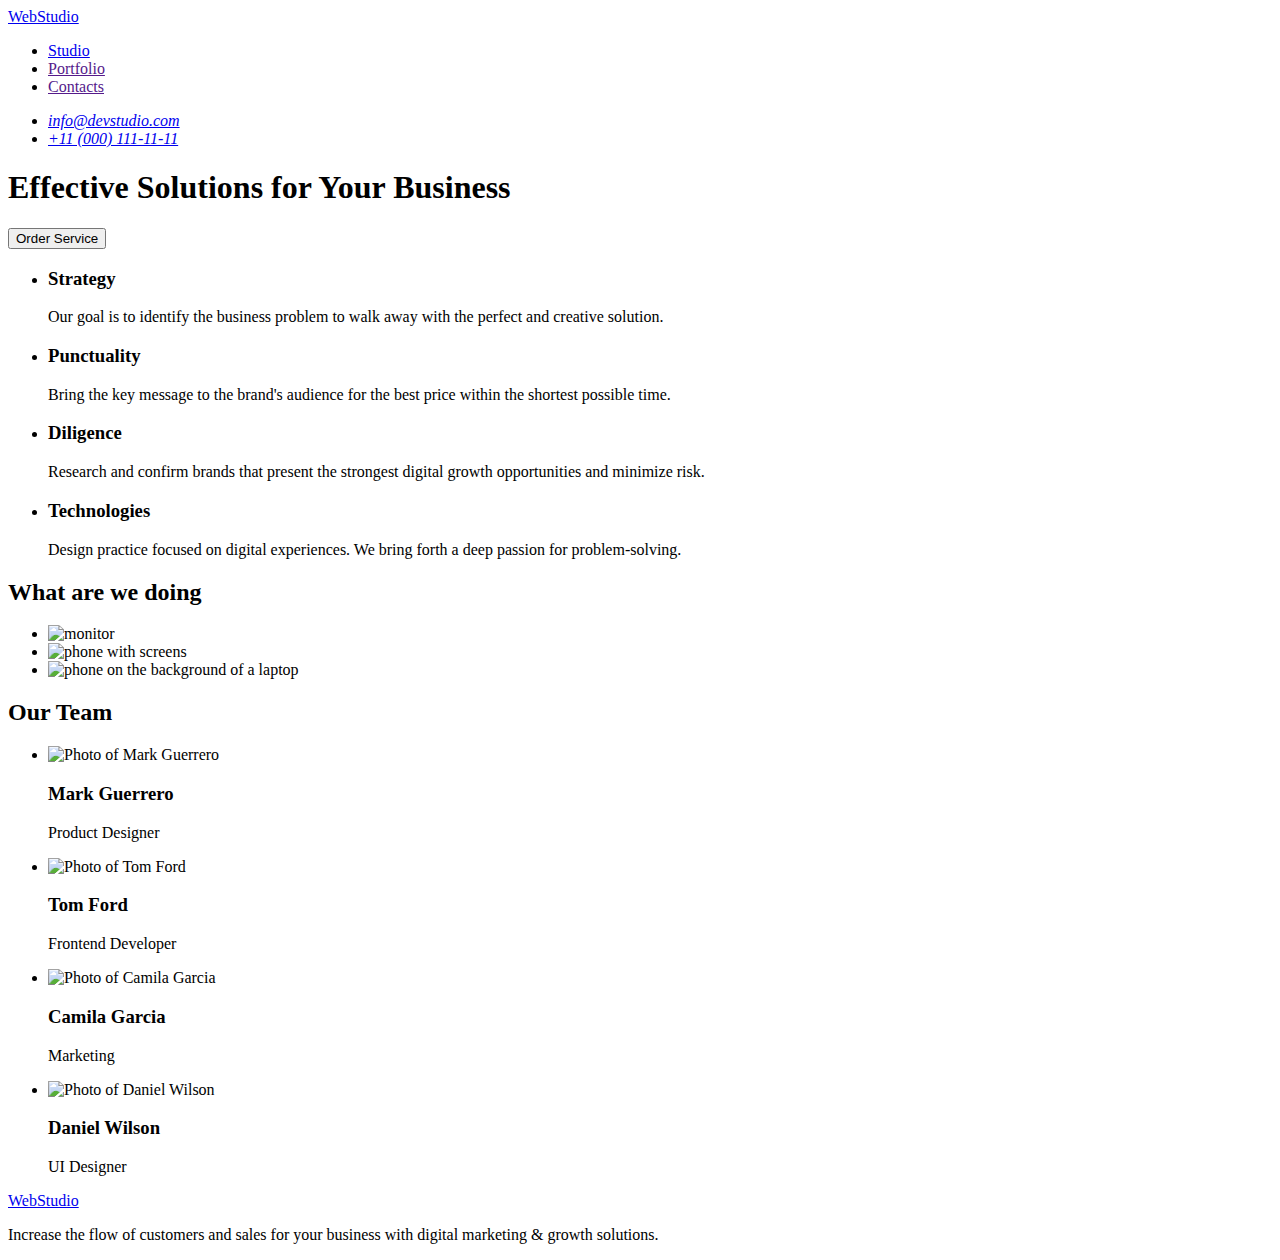
==== index.html @ d367cda8 "fixed index.html" ====
<!DOCTYPE html>
<html lang="en">
  <head>
    <meta charset="UTF-8" />
    <meta http-equiv="X-UA-Compatible" content="IE=edge" />
    <meta name="viewport" content="width=device-width, initial-scale=1.0" />
  </head>

  <body>
    <!-- Header -->
    <header>
      <nav>
        <a href="./index.html">WebStudio</a>
        <ul>
          <li><a href="./index.html">Studio</a></li>
          <li><a href="">Portfolio</a></li>
          <li><a href="">Contacts</a></li>
        </ul>
      </nav>
      <address>
        <ul>
          <li>
            <a href="mailto:info@devstudio.com">info@devstudio.com</a>
          </li>
          <li><a href="tel:+110001111111">+11 (000) 111-11-11</a></li>
        </ul>
      </address>
    </header>
    <!-- Main -->
    <main>
      <section>
        <h1>Effective Solutions for Your Business</h1>
        <button type="button">Order Service</button>
      </section>
      <section>
        <ul>
          <li><h3>Strategy</h3></li>
          <p>
            Our goal is to identify the business problem to walk away with the
            perfect and creative solution.
          </p>

          <li><h3>Punctuality</h3></li>
          <p>
            Bring the key message to the brand's audience for the best price
            within the shortest possible time.
          </p>

          <li><h3>Diligence</h3></li>
          <p>
            Research and confirm brands that present the strongest digital
            growth opportunities and minimize risk.
          </p>

          <li><h3>Technologies</h3></li>
          <p>
            Design practice focused on digital experiences. We bring forth a
            deep passion for problem-solving.
          </p>
        </ul>
      </section>
      <section>
        <h2>What are we doing</h2>
        <ul>
          <li>
            <img width="360" src="./img/monitor.jpg" alt="monitor" />
          </li>
          <li>
            <img width="360" src="./img/phone.jpg" alt="phone with screens" />
          </li>
          <li>
            <img
              width="360"
              src="./img/phone 2.jpg"
              alt="phone on the background of a laptop"
            />
          </li>
        </ul>
      </section>
      <section>
        <h2>Our Team</h2>
        <ul>
          <li>
            <img
              width="264"
              src="./img/Mark Guerrero.jpg"
              alt="Photo of Mark Guerrero"
            />
            <h3>Mark Guerrero</h3>
            <p>Product Designer</p>
          </li>

          <li>
            <img width="264" src="./img/Tom Ford.jpg" alt="Photo of Tom Ford" />
            <h3>Tom Ford</h3>
            <p>Frontend Developer</p>
          </li>
          <li>
            <img
              width="264"
              src="./img/Camila Garcia.jpg"
              alt="Photo of Camila Garcia"
            />
            <h3>Camila Garcia</h3>
            <p>Marketing</p>
          </li>
          <li>
            <img
              width="264"
              src="./img/Daniel Wilson.jpg"
              alt="Photo of Daniel Wilson"
            />
            <h3>Daniel Wilson</h3>
            <p>UI Designer</p>
          </li>
        </ul>
      </section>
    </main>
    <!-- Footer -->
    <footer>
      <a href="./index.html">WebStudio</a>
      <p>
        Increase the flow of customers and sales for your business with digital
        marketing & growth solutions.
      </p>
    </footer>
  </body>
</html>
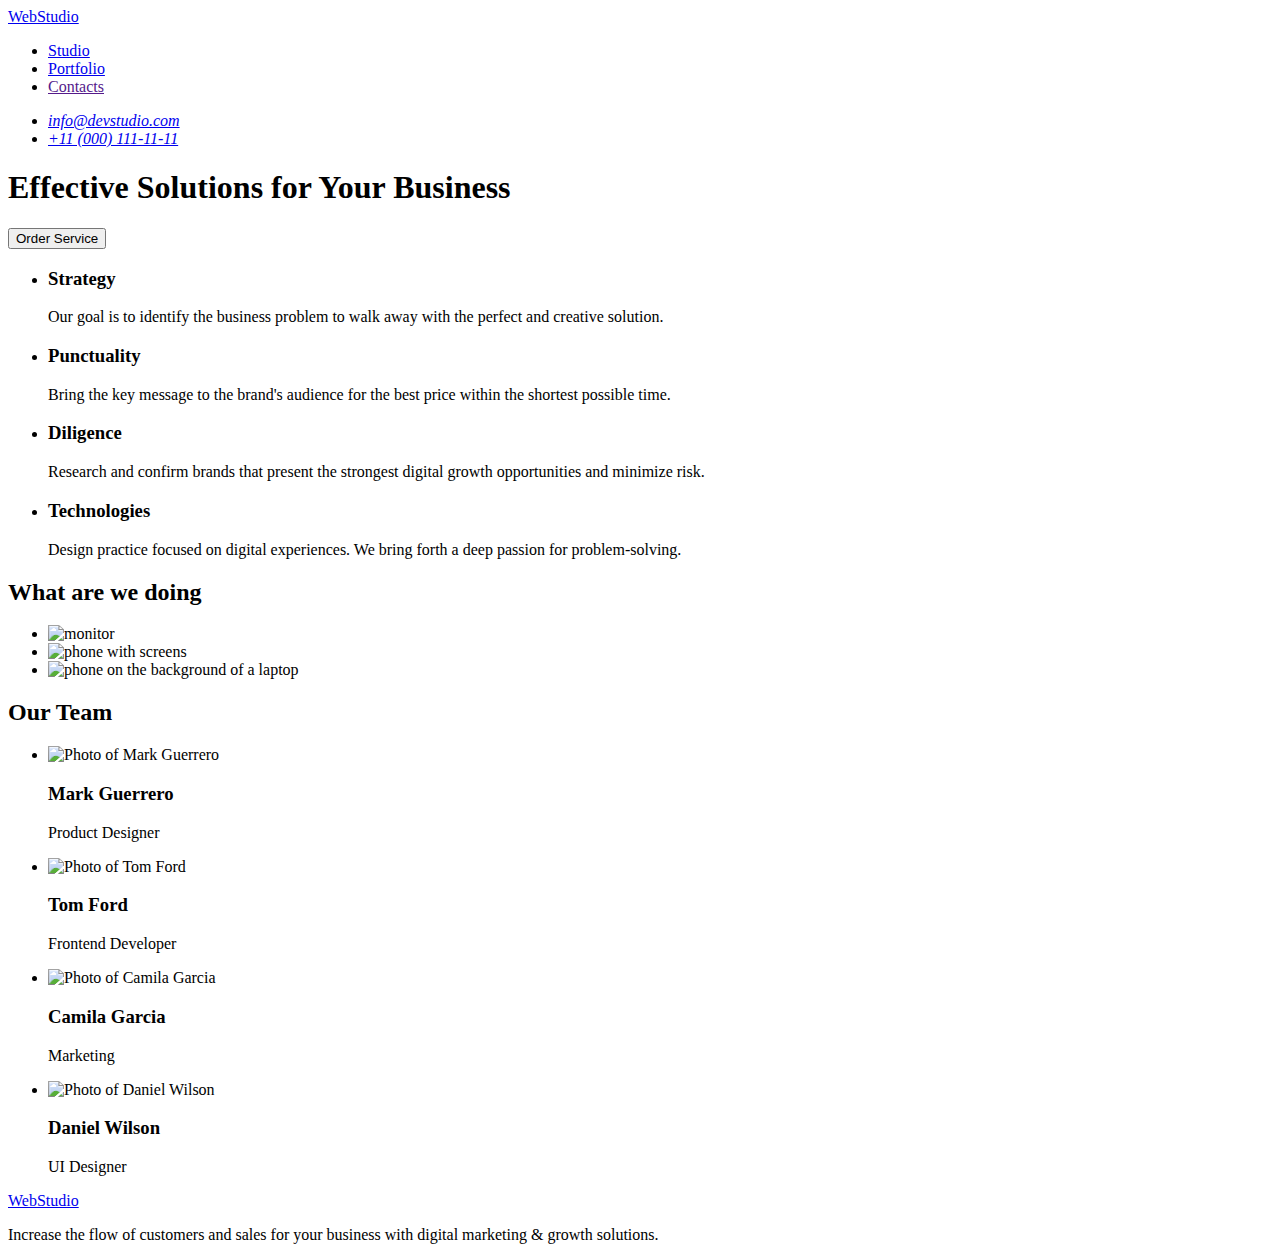
==== commit 5dddc156: "first commit" ====
--- a/index.html
+++ b/index.html
@@ -4,6 +4,7 @@
     <meta charset="UTF-8" />
     <meta http-equiv="X-UA-Compatible" content="IE=edge" />
     <meta name="viewport" content="width=device-width, initial-scale=1.0" />
+    <link rel="stylesheet" href="./css/style.css" />
   </head>
 
   <body>
@@ -13,7 +14,7 @@
         <a href="./index.html">WebStudio</a>
         <ul>
           <li><a href="./index.html">Studio</a></li>
-          <li><a href="">Portfolio</a></li>
+          <li><a href="./portfolio.html">Portfolio</a></li>
           <li><a href="">Contacts</a></li>
         </ul>
       </nav>
@@ -34,29 +35,37 @@
       </section>
       <section>
         <ul>
-          <li><h3>Strategy</h3></li>
-          <p>
-            Our goal is to identify the business problem to walk away with the
-            perfect and creative solution.
-          </p>
+          <li>
+            <h3>Strategy</h3>
+            <p>
+              Our goal is to identify the business problem to walk away with the
+              perfect and creative solution.
+            </p>
+          </li>
 
-          <li><h3>Punctuality</h3></li>
-          <p>
-            Bring the key message to the brand's audience for the best price
-            within the shortest possible time.
-          </p>
+          <li>
+            <h3>Punctuality</h3>
+            <p>
+              Bring the key message to the brand's audience for the best price
+              within the shortest possible time.
+            </p>
+          </li>
 
-          <li><h3>Diligence</h3></li>
-          <p>
-            Research and confirm brands that present the strongest digital
-            growth opportunities and minimize risk.
-          </p>
+          <li>
+            <h3>Diligence</h3>
+            <p>
+              Research and confirm brands that present the strongest digital
+              growth opportunities and minimize risk.
+            </p>
+          </li>
 
-          <li><h3>Technologies</h3></li>
-          <p>
-            Design practice focused on digital experiences. We bring forth a
-            deep passion for problem-solving.
-          </p>
+          <li>
+            <h3>Technologies</h3>
+            <p>
+              Design practice focused on digital experiences. We bring forth a
+              deep passion for problem-solving.
+            </p>
+          </li>
         </ul>
       </section>
       <section>
@@ -71,7 +80,7 @@
           <li>
             <img
               width="360"
-              src="./img/phone 2.jpg"
+              src="./img/phone2.jpg"
               alt="phone on the background of a laptop"
             />
           </li>
@@ -83,7 +92,7 @@
           <li>
             <img
               width="264"
-              src="./img/Mark Guerrero.jpg"
+              src="./img/MarkGuerrero.jpg"
               alt="Photo of Mark Guerrero"
             />
             <h3>Mark Guerrero</h3>
@@ -91,14 +100,14 @@
           </li>
 
           <li>
-            <img width="264" src="./img/Tom Ford.jpg" alt="Photo of Tom Ford" />
+            <img width="264" src="./img/TomFord.jpg" alt="Photo of Tom Ford" />
             <h3>Tom Ford</h3>
             <p>Frontend Developer</p>
           </li>
           <li>
             <img
               width="264"
-              src="./img/Camila Garcia.jpg"
+              src="./img/CamilaGarcia.jpg"
               alt="Photo of Camila Garcia"
             />
             <h3>Camila Garcia</h3>
@@ -107,7 +116,7 @@
           <li>
             <img
               width="264"
-              src="./img/Daniel Wilson.jpg"
+              src="./img/DanielWilson.jpg"
               alt="Photo of Daniel Wilson"
             />
             <h3>Daniel Wilson</h3>
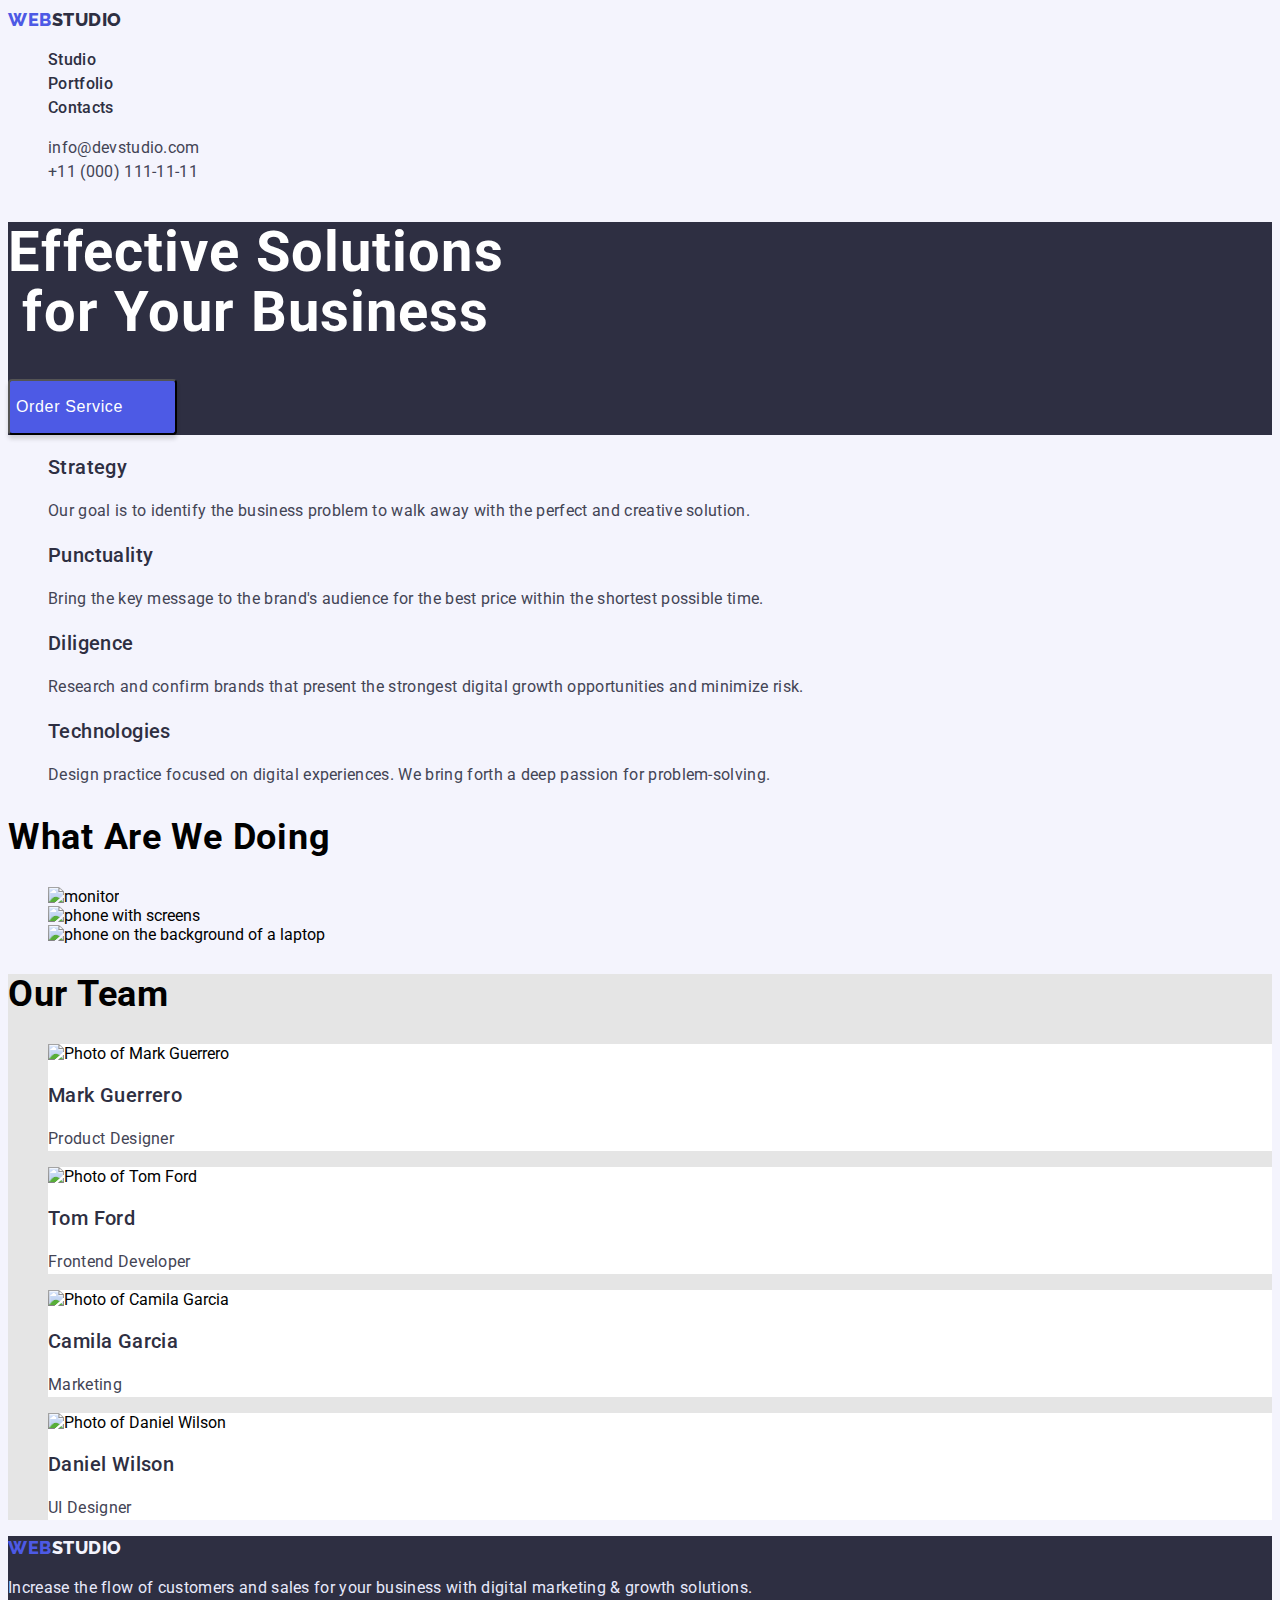
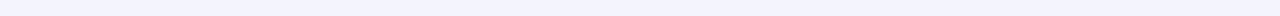
==== commit cfd7a168: "hm 2" ====
--- a/index.html
+++ b/index.html
@@ -5,37 +5,57 @@
     <meta http-equiv="X-UA-Compatible" content="IE=edge" />
     <meta name="viewport" content="width=device-width, initial-scale=1.0" />
     <link rel="stylesheet" href="./css/style.css" />
+    <link rel="preconnect" href="https://fonts.googleapis.com" />
+    <link rel="preconnect" href="https://fonts.gstatic.com" crossorigin />
+    <link
+      href="https://fonts.googleapis.com/css2?family=Raleway:ital,wght@0,100;0,200;0,300;0,400;0,500;0,600;0,700;0,800;0,900;1,100;1,200;1,300;1,400;1,500;1,600;1,700;1,800;1,900&display=swap"
+      rel="stylesheet"
+    />
+    <link
+      href="https://fonts.googleapis.com/css2?family=Roboto:ital,wght@0,100;0,300;0,400;0,500;0,700;0,900;1,100;1,300;1,400;1,500;1,700;1,900&display=swap"
+      rel="stylesheet"
+    />
   </head>
 
   <body>
     <!-- Header -->
     <header>
       <nav>
-        <a href="./index.html">WebStudio</a>
+        <a class="logo" href="./index.html"
+          >Web<span class="studio-header">Studio</span></a
+        >
         <ul>
-          <li><a href="./index.html">Studio</a></li>
-          <li><a href="./portfolio.html">Portfolio</a></li>
-          <li><a href="">Contacts</a></li>
+          <li><a class="navigation-list" href="./index.html">Studio</a></li>
+          <li>
+            <a class="navigation-list" href="./portfolio.html">Portfolio</a>
+          </li>
+          <li><a class="navigation-list" href="">Contacts</a></li>
         </ul>
       </nav>
       <address>
         <ul>
           <li>
-            <a href="mailto:info@devstudio.com">info@devstudio.com</a>
+            <a class="address-list" href="mailto:info@devstudio.com"
+              >info@devstudio.com</a
+            >
           </li>
-          <li><a href="tel:+110001111111">+11 (000) 111-11-11</a></li>
+          <li>
+            <a class="address-list" href="tel:+110001111111"
+              >+11 (000) 111-11-11</a
+            >
+          </li>
         </ul>
       </address>
     </header>
     <!-- Main -->
     <main>
-      <section>
+      <section class="page-name">
         <h1>Effective Solutions for Your Business</h1>
-        <button type="button">Order Service</button>
+        <button class="button-studio" type="button">Order Service</button>
       </section>
       <section>
         <ul>
-          <li>
+          <li class="page-info">
             <h3>Strategy</h3>
             <p>
               Our goal is to identify the business problem to walk away with the
@@ -43,7 +63,7 @@
             </p>
           </li>
 
-          <li>
+          <li class="page-info">
             <h3>Punctuality</h3>
             <p>
               Bring the key message to the brand's audience for the best price
@@ -51,7 +71,7 @@
             </p>
           </li>
 
-          <li>
+          <li class="page-info">
             <h3>Diligence</h3>
             <p>
               Research and confirm brands that present the strongest digital
@@ -59,7 +79,7 @@
             </p>
           </li>
 
-          <li>
+          <li class="page-info">
             <h3>Technologies</h3>
             <p>
               Design practice focused on digital experiences. We bring forth a
@@ -69,7 +89,7 @@
         </ul>
       </section>
       <section>
-        <h2>What are we doing</h2>
+        <h2 class="title one">What are we doing</h2>
         <ul>
           <li>
             <img width="360" src="./img/monitor.jpg" alt="monitor" />
@@ -86,10 +106,10 @@
           </li>
         </ul>
       </section>
-      <section>
-        <h2>Our Team</h2>
+      <section class="title-ourtaem">
+        <h2 class="title two">Our Team</h2>
         <ul>
-          <li>
+          <li class="list-ourtaem">
             <img
               width="264"
               src="./img/MarkGuerrero.jpg"
@@ -99,12 +119,12 @@
             <p>Product Designer</p>
           </li>
 
-          <li>
+          <li class="list-ourtaem">
             <img width="264" src="./img/TomFord.jpg" alt="Photo of Tom Ford" />
             <h3>Tom Ford</h3>
             <p>Frontend Developer</p>
           </li>
-          <li>
+          <li class="list-ourtaem">
             <img
               width="264"
               src="./img/CamilaGarcia.jpg"
@@ -113,7 +133,7 @@
             <h3>Camila Garcia</h3>
             <p>Marketing</p>
           </li>
-          <li>
+          <li class="list-ourtaem">
             <img
               width="264"
               src="./img/DanielWilson.jpg"
@@ -126,8 +146,10 @@
       </section>
     </main>
     <!-- Footer -->
-    <footer>
-      <a href="./index.html">WebStudio</a>
+    <footer class="section-footer">
+      <a class="logo" href="./index.html"
+        >Web <span class="studio-footer">Studio</span></a
+      >
       <p>
         Increase the flow of customers and sales for your business with digital
         marketing & growth solutions.
--- a/css/style.css
+++ b/css/style.css
@@ -0,0 +1,201 @@
+/* general */
+body {
+    background: #F4F4FD;
+    font-family: 'Roboto';
+}
+
+a {
+    text-decoration: none;
+}
+
+li {
+    list-style: none;
+}
+
+.logo {
+    font-family: 'Raleway';
+    font-weight: 800;
+    font-size: 18px;
+    line-height: 24px;
+    display: flex;
+    align-items: center;
+    letter-spacing: 0.03em;
+    text-transform: uppercase;
+    color: #4D5AE5;
+}
+
+.studio-header {
+    color: #2E2F42;
+}
+
+.studio-footer{
+    color: #F4F4FD;
+}
+
+.navigation-list {
+    font-weight: 500;
+    font-size: 16px;
+    line-height: 24px;
+    letter-spacing: 0.02em;
+    color: #2E2F42;
+}
+
+.navigation-list:hover,
+.navigation-list:focus {
+    color: #404BBF;
+}
+
+.address-list {
+    font-style: normal;
+    font-weight: 400;
+    font-size: 16px;
+    line-height: 24px;
+    letter-spacing: 0.02em;
+    color: #434455;
+}
+
+.address-list:hover,
+.address-list:focus {
+    color: #404BBF;
+}
+
+.section-footer {
+    background: #2E2F42;
+}
+
+.section-footer p {
+    font-weight: 400;
+    font-size: 16px;
+    line-height: 24px;
+    letter-spacing: 0.02em;
+    color: #E7E9FC;
+}
+
+/* For index.html */
+
+.page-name {
+    background: #2E2F42;
+}
+
+.page-name h1 {
+    font-weight: 700;
+    font-size: 56px;
+    line-height: 60px;
+    text-align: center;
+    letter-spacing: 0.02em;
+    color: #FFFFFF;
+    width: 496px;
+    height: 120px;
+}
+
+.button-studio {
+    width: 169px;
+    height: 56px;
+    left: 636px;
+    top: 428px;
+    background: #4D5AE5;
+    box-shadow: 0px 4px 4px rgba(0, 0, 0, 0.15);
+    border-radius: 4px;
+
+    font-weight: 500;
+    font-size: 16px;
+    line-height: 24px;
+    display: flex;
+    align-items: center;
+    letter-spacing: 0.04em;
+    color: #FFFFFF;
+    cursor: pointer;
+}
+
+.button-studio:hover,
+.button-studio:focus {
+    background-color: #404BBF;
+}
+
+.page-info h3 {
+    width: 264px;
+    height: 24px;
+    font-weight: 500;
+    font-size: 20px;
+    line-height: 24px;
+    letter-spacing: 0.02em;
+    color: #2E2F42;
+}
+
+.page-info p {
+    font-weight: 400;
+    font-size: 16px;
+    line-height: 24px;
+    letter-spacing: 0.02em;
+    color: #434455;
+}
+
+.title {
+    font-weight: 700;
+    font-size: 36px;
+    line-height: 40px;
+    letter-spacing: 0.02em;
+    text-transform: capitalize;
+}
+
+.title-ourtaem {
+    background: #E5E5E5;
+}
+
+.list-ourtaem {
+    background: #FFFFFF;
+}
+
+.list-ourtaem h3 {
+    font-weight: 500;
+    font-size: 20px;
+    line-height: 24px;
+    letter-spacing: 0.02em;
+    color: #2E2F42;
+}
+
+.list-ourtaem p {
+    font-weight: 400;
+    font-size: 16px;
+    line-height: 24px;
+    letter-spacing: 0.02em;
+    color: #434455;
+}
+
+/* For portfolio.html */
+.button-portfolio {
+    width: 116px;
+    height: 48px;
+    background: #F4F4FD;
+    border: 1px solid #E7E9FC;
+    border-radius: 4px;
+
+    font-weight: 500;
+    font-size: 16px;
+    line-height: 24px;
+    letter-spacing: 0.04em;
+    color: #4D5AE5;
+    cursor: pointer;
+}
+
+.button-portfolio:hover,
+.button-portfolio:focus {
+    background: #404BBF;
+    color: #FFFFFF;
+}
+
+.portfolio-img h3 {
+    font-weight: 500;
+    font-size: 20px;
+    line-height: 24px;
+    letter-spacing: 0.02em;
+    color: #2E2F42;
+}
+
+.portfolio-img p {
+    font-weight: 400;
+    font-size: 16px;
+    line-height: 24px;
+    letter-spacing: 0.02em;
+    color: #434455
+}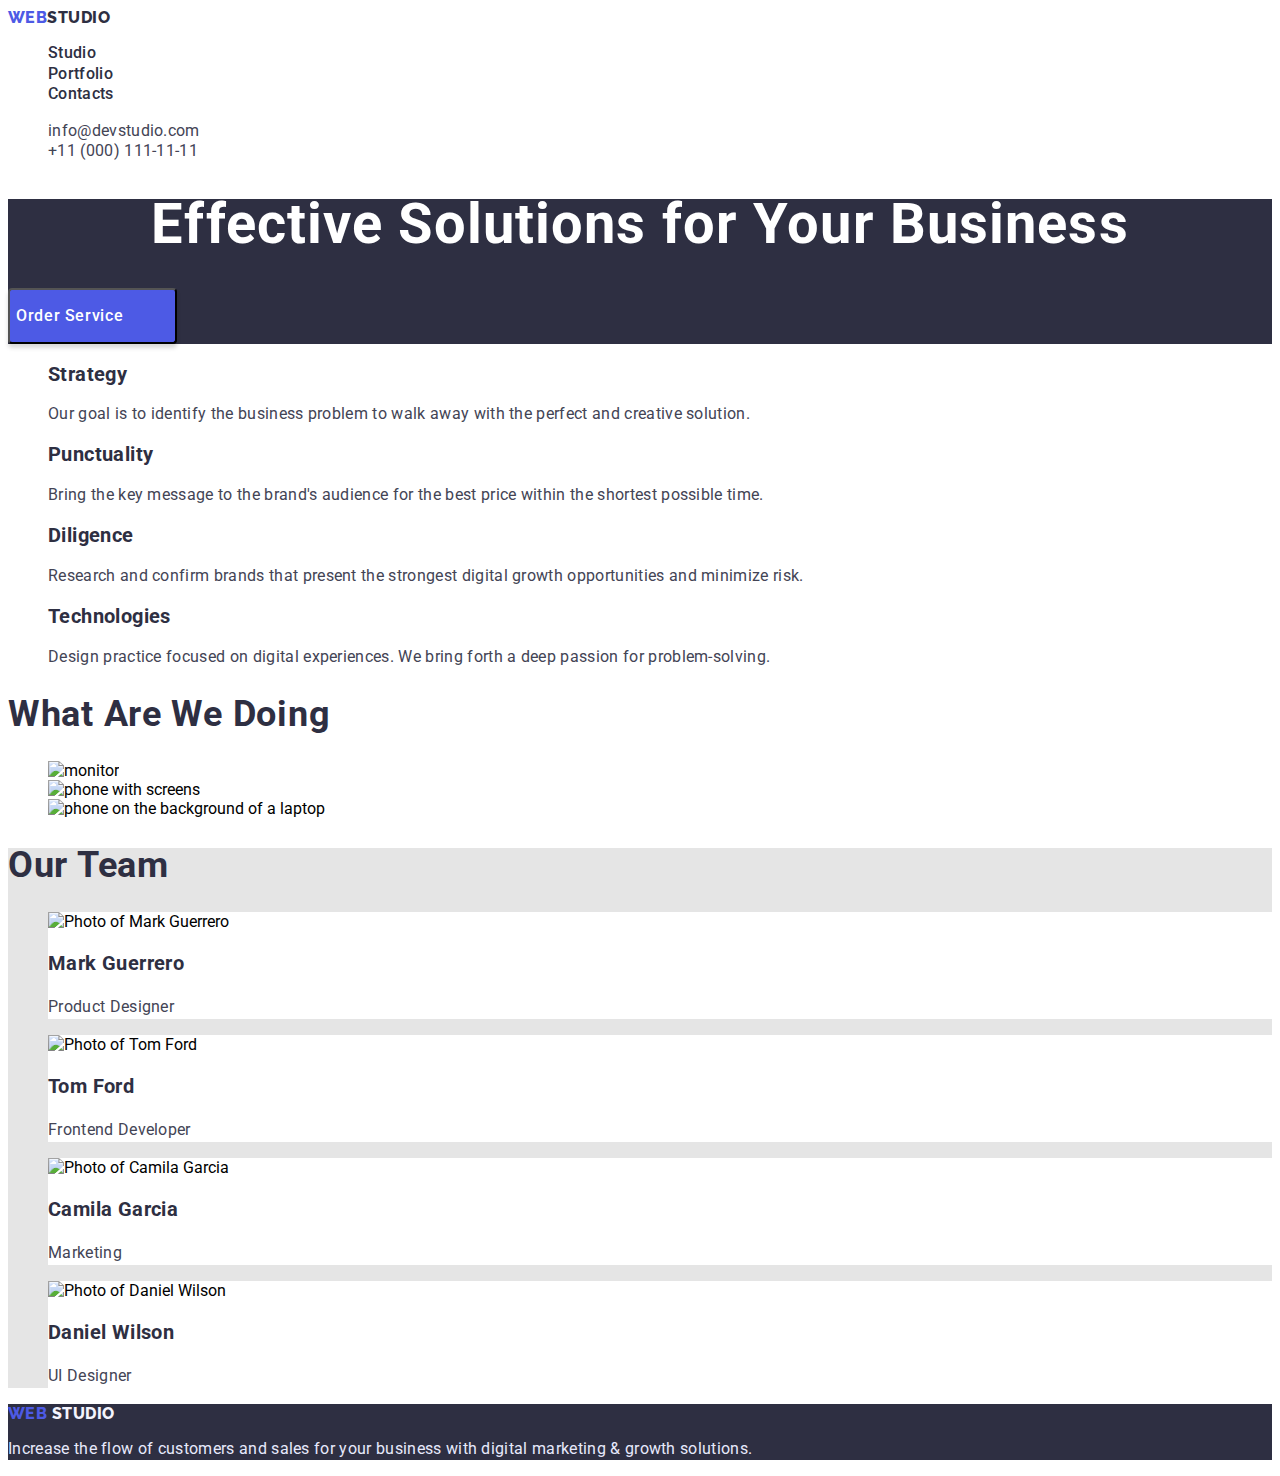
==== commit 6146c222: "fix 1/2" ====
--- a/index.html
+++ b/index.html
@@ -25,22 +25,22 @@
           >Web<span class="studio-header">Studio</span></a
         >
         <ul>
-          <li><a class="navigation-list" href="./index.html">Studio</a></li>
+          <li><a class="navigation-link" href="./index.html">Studio</a></li>
           <li>
-            <a class="navigation-list" href="./portfolio.html">Portfolio</a>
+            <a class="navigation-link" href="./portfolio.html">Portfolio</a>
           </li>
-          <li><a class="navigation-list" href="">Contacts</a></li>
+          <li><a class="navigation-link" href="">Contacts</a></li>
         </ul>
       </nav>
       <address>
         <ul>
           <li>
-            <a class="address-list" href="mailto:info@devstudio.com"
+            <a class="address-link" href="mailto:info@devstudio.com"
               >info@devstudio.com</a
             >
           </li>
           <li>
-            <a class="address-list" href="tel:+110001111111"
+            <a class="address-link" href="tel:+110001111111"
               >+11 (000) 111-11-11</a
             >
           </li>
@@ -49,47 +49,47 @@
     </header>
     <!-- Main -->
     <main>
-      <section class="page-name">
-        <h1>Effective Solutions for Your Business</h1>
+      <section class="hero">
+        <h1 class="hero-title">Effective Solutions for Your Business</h1>
         <button class="button-studio" type="button">Order Service</button>
       </section>
-      <section>
+      <section class="futures">
         <ul>
-          <li class="page-info">
-            <h3>Strategy</h3>
-            <p>
+          <li class="future-item">
+            <h3 class="future-title">Strategy</h3>
+            <p class="future-text">
               Our goal is to identify the business problem to walk away with the
               perfect and creative solution.
             </p>
           </li>
 
-          <li class="page-info">
-            <h3>Punctuality</h3>
-            <p>
+          <li class="future-item">
+            <h3 class="future-title">Punctuality</h3>
+            <p class="future-text">
               Bring the key message to the brand's audience for the best price
               within the shortest possible time.
             </p>
           </li>
 
-          <li class="page-info">
-            <h3>Diligence</h3>
-            <p>
+          <li class="future-item">
+            <h3 class="future-title">Diligence</h3>
+            <p class="future-text">
               Research and confirm brands that present the strongest digital
               growth opportunities and minimize risk.
             </p>
           </li>
 
-          <li class="page-info">
-            <h3>Technologies</h3>
-            <p>
+          <li class="future-item">
+            <h3 class="future-title">Technologies</h3>
+            <p class="future-text">
               Design practice focused on digital experiences. We bring forth a
               deep passion for problem-solving.
             </p>
           </li>
         </ul>
       </section>
-      <section>
-        <h2 class="title one">What are we doing</h2>
+      <section class="about">
+        <h2 class="section-title">What are we doing</h2>
         <ul>
           <li>
             <img width="360" src="./img/monitor.jpg" alt="monitor" />
@@ -107,7 +107,7 @@
         </ul>
       </section>
       <section class="title-ourtaem">
-        <h2 class="title two">Our Team</h2>
+        <h2 class="section-title">Our Team</h2>
         <ul>
           <li class="list-ourtaem">
             <img
--- a/css/style.css
+++ b/css/style.css
@@ -1,7 +1,14 @@
 /* general */
+:root {
+    --backround-color: #ffffff;
+    --logo-color : #4D5AE5;
+    --address-future-text-color: #434455;
+    --future-title-color: #2E2F42;
+}
 body {
-    background: #F4F4FD;
+    background-color: var(--backround-color);
     font-family: 'Roboto';
+    font-size: 16px;
 }
 
 a {
@@ -15,13 +22,10 @@
 .logo {
     font-family: 'Raleway';
     font-weight: 800;
-    font-size: 18px;
-    line-height: 24px;
-    display: flex;
-    align-items: center;
+    line-height: 1.14;
     letter-spacing: 0.03em;
     text-transform: uppercase;
-    color: #4D5AE5;
+    color: var(--logo-color);
 }
 
 .studio-header {
@@ -32,30 +36,27 @@
     color: #F4F4FD;
 }
 
-.navigation-list {
+.navigation-link {
     font-weight: 500;
-    font-size: 16px;
-    line-height: 24px;
+    line-height: 1.28;
     letter-spacing: 0.02em;
     color: #2E2F42;
 }
 
-.navigation-list:hover,
-.navigation-list:focus {
+.navigation-link:hover,
+.navigation-link:focus {
     color: #404BBF;
 }
 
-.address-list {
+.address-link {
     font-style: normal;
-    font-weight: 400;
-    font-size: 16px;
-    line-height: 24px;
+    line-height: 1.28;
     letter-spacing: 0.02em;
-    color: #434455;
+    color: var(--address-future-text-color);
 }
 
-.address-list:hover,
-.address-list:focus {
+.address-link:hover,
+.address-link:focus {
     color: #404BBF;
 }
 
@@ -64,28 +65,23 @@
 }
 
 .section-footer p {
-    font-weight: 400;
-    font-size: 16px;
-    line-height: 24px;
+    line-height: 1.28;
     letter-spacing: 0.02em;
     color: #E7E9FC;
 }
 
 /* For index.html */
 
-.page-name {
+.hero {
     background: #2E2F42;
 }
 
-.page-name h1 {
-    font-weight: 700;
+.hero-title {
     font-size: 56px;
-    line-height: 60px;
+    line-height: 0.91;
     text-align: center;
     letter-spacing: 0.02em;
     color: #FFFFFF;
-    width: 496px;
-    height: 120px;
 }
 
 .button-studio {
@@ -105,6 +101,7 @@
     letter-spacing: 0.04em;
     color: #FFFFFF;
     cursor: pointer;
+    font-family: inherit;
 }
 
 .button-studio:hover,
@@ -112,30 +109,25 @@
     background-color: #404BBF;
 }
 
-.page-info h3 {
-    width: 264px;
-    height: 24px;
-    font-weight: 500;
+.future-title {
     font-size: 20px;
-    line-height: 24px;
+    line-height: 1.02;
     letter-spacing: 0.02em;
-    color: #2E2F42;
+    color: var(--future-title-color);
 }
 
-.page-info p {
-    font-weight: 400;
-    font-size: 16px;
-    line-height: 24px;
+.future-text {
+    line-height: 1.28;
     letter-spacing: 0.02em;
-    color: #434455;
+    color: var(--address-future-text-color);
 }
 
-.title {
-    font-weight: 700;
+.section-title {
     font-size: 36px;
-    line-height: 40px;
+    line-height: 0.95;
     letter-spacing: 0.02em;
     text-transform: capitalize;
+    color: var(--future-title-color);
 }
 
 .title-ourtaem {
@@ -147,7 +139,6 @@
 }
 
 .list-ourtaem h3 {
-    font-weight: 500;
     font-size: 20px;
     line-height: 24px;
     letter-spacing: 0.02em;
@@ -155,7 +146,6 @@
 }
 
 .list-ourtaem p {
-    font-weight: 400;
     font-size: 16px;
     line-height: 24px;
     letter-spacing: 0.02em;
@@ -176,6 +166,7 @@
     letter-spacing: 0.04em;
     color: #4D5AE5;
     cursor: pointer;
+    font-family: inherit;
 }
 
 .button-portfolio:hover,
@@ -185,7 +176,6 @@
 }
 
 .portfolio-img h3 {
-    font-weight: 500;
     font-size: 20px;
     line-height: 24px;
     letter-spacing: 0.02em;
@@ -193,7 +183,6 @@
 }
 
 .portfolio-img p {
-    font-weight: 400;
     font-size: 16px;
     line-height: 24px;
     letter-spacing: 0.02em;
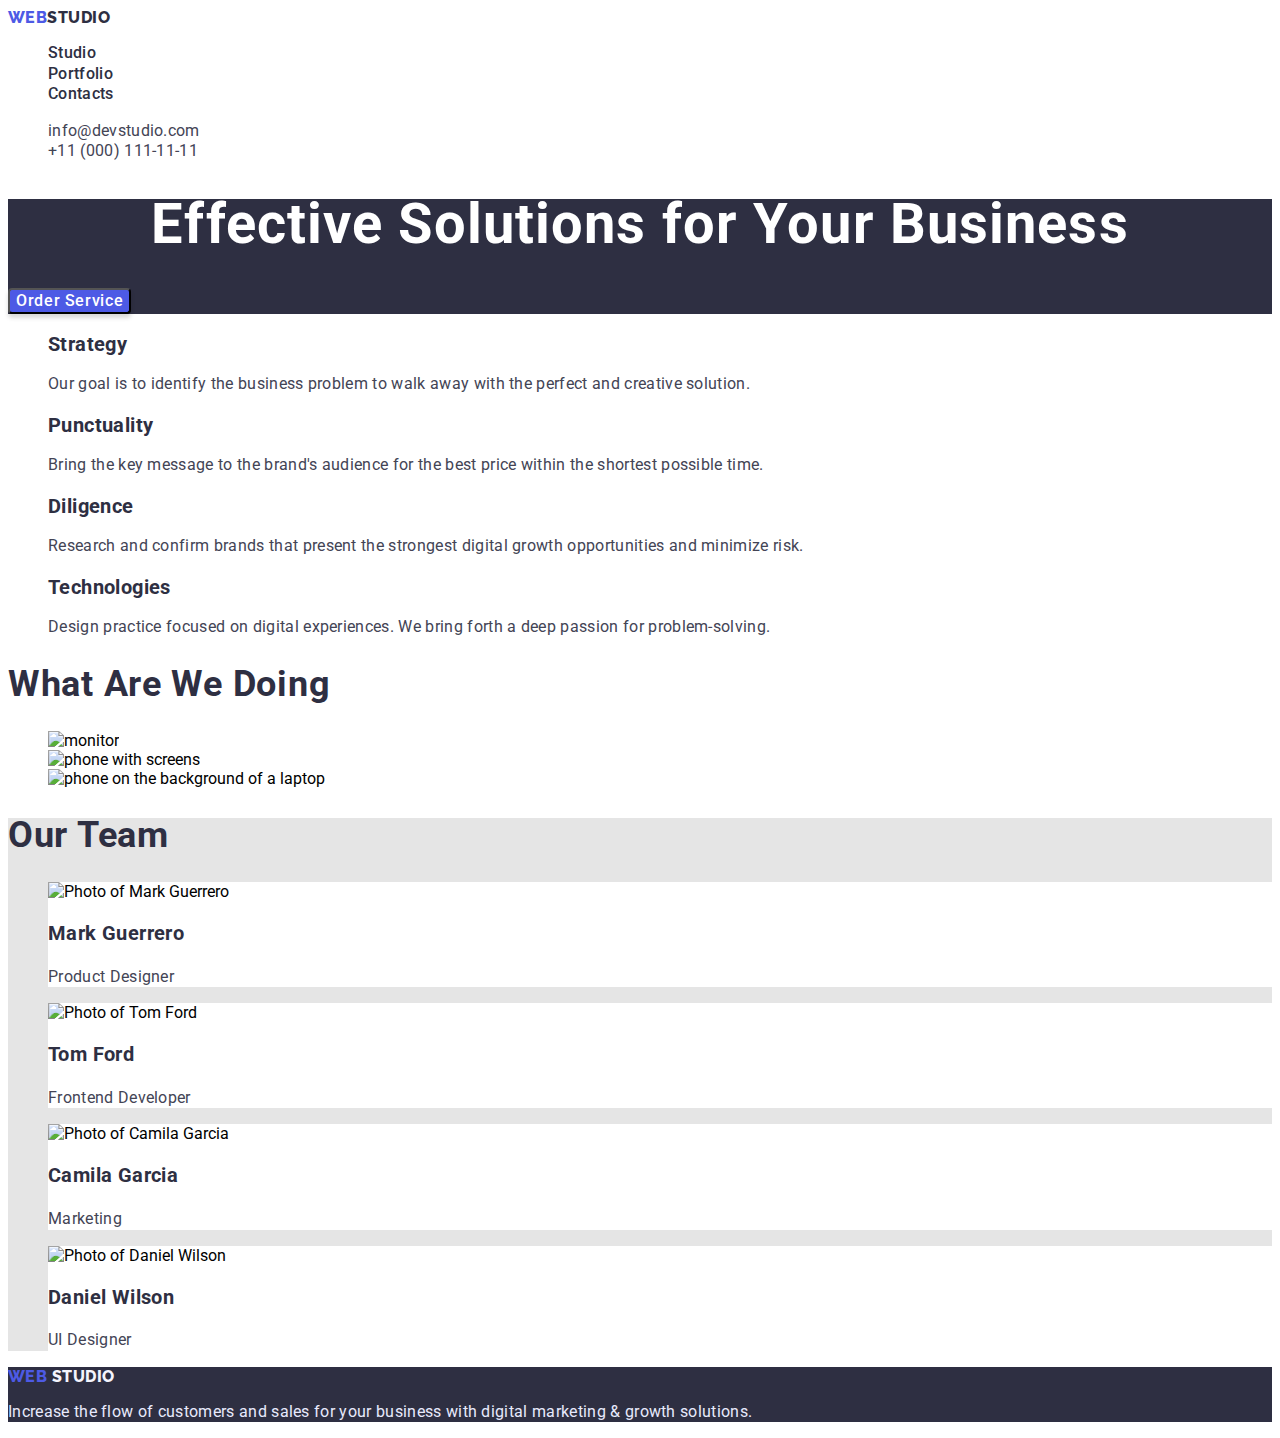
==== commit 487b6b63: "hm fix 2/2" ====
--- a/index.html
+++ b/index.html
@@ -106,51 +106,51 @@
           </li>
         </ul>
       </section>
-      <section class="title-ourtaem">
+      <section class="taem">
         <h2 class="section-title">Our Team</h2>
         <ul>
-          <li class="list-ourtaem">
+          <li class="taem-item">
             <img
               width="264"
               src="./img/MarkGuerrero.jpg"
               alt="Photo of Mark Guerrero"
             />
-            <h3>Mark Guerrero</h3>
-            <p>Product Designer</p>
+            <h3 class="team-name">Mark Guerrero</h3>
+            <p class="team-text">Product Designer</p>
           </li>
 
-          <li class="list-ourtaem">
+          <li class="taem-item">
             <img width="264" src="./img/TomFord.jpg" alt="Photo of Tom Ford" />
-            <h3>Tom Ford</h3>
-            <p>Frontend Developer</p>
+            <h3 class="team-name">Tom Ford</h3>
+            <p class="team-text">Frontend Developer</p>
           </li>
-          <li class="list-ourtaem">
+          <li class="taem-item">
             <img
               width="264"
               src="./img/CamilaGarcia.jpg"
               alt="Photo of Camila Garcia"
             />
-            <h3>Camila Garcia</h3>
-            <p>Marketing</p>
+            <h3 class="team-name">Camila Garcia</h3>
+            <p class="team-text">Marketing</p>
           </li>
-          <li class="list-ourtaem">
+          <li class="taem-item">
             <img
               width="264"
               src="./img/DanielWilson.jpg"
               alt="Photo of Daniel Wilson"
             />
-            <h3>Daniel Wilson</h3>
-            <p>UI Designer</p>
+            <h3 class="team-name">Daniel Wilson</h3>
+            <p class="team-text">UI Designer</p>
           </li>
         </ul>
       </section>
     </main>
     <!-- Footer -->
-    <footer class="section-footer">
+    <footer class="footer">
       <a class="logo" href="./index.html"
         >Web <span class="studio-footer">Studio</span></a
       >
-      <p>
+      <p class="footer-text">
         Increase the flow of customers and sales for your business with digital
         marketing & growth solutions.
       </p>
--- a/css/style.css
+++ b/css/style.css
@@ -4,6 +4,12 @@
     --logo-color : #4D5AE5;
     --address-future-text-color: #434455;
     --future-title-color: #2E2F42;
+    --section-team-color: #E5E5E5;
+    --team-name-color: #2E2F42;
+    --team-text-color: #434455;
+    --footer-text-color: #E7E9FC;
+    --portfolio-title-color: #2E2F42;
+    --portfolio-text-color: #434455;
 }
 body {
     background-color: var(--backround-color);
@@ -60,20 +66,20 @@
     color: #404BBF;
 }
 
-.section-footer {
-    background: #2E2F42;
+.footer {
+    background-color: #2E2F42;
 }
 
-.section-footer p {
+.footer-text {
     line-height: 1.28;
     letter-spacing: 0.02em;
-    color: #E7E9FC;
+    color: var(--footer-text-color);
 }
 
 /* For index.html */
 
 .hero {
-    background: #2E2F42;
+    background-color: #2E2F42;
 }
 
 .hero-title {
@@ -85,19 +91,13 @@
 }
 
 .button-studio {
-    width: 169px;
-    height: 56px;
-    left: 636px;
-    top: 428px;
-    background: #4D5AE5;
+    background-color: #4D5AE5;
     box-shadow: 0px 4px 4px rgba(0, 0, 0, 0.15);
     border-radius: 4px;
 
     font-weight: 500;
-    font-size: 16px;
-    line-height: 24px;
-    display: flex;
-    align-items: center;
+    font-size: inherit;
+    line-height: 1.28;
     letter-spacing: 0.04em;
     color: #FFFFFF;
     cursor: pointer;
@@ -130,39 +130,48 @@
     color: var(--future-title-color);
 }
 
-.title-ourtaem {
-    background: #E5E5E5;
+.taem {
+    background-color: var(--section-team-color);
 }
 
-.list-ourtaem {
-    background: #FFFFFF;
+.taem-item {
+    background-color: var(--backround-color);
 }
 
-.list-ourtaem h3 {
+.team-name {
     font-size: 20px;
-    line-height: 24px;
+    line-height: 1.28;
     letter-spacing: 0.02em;
-    color: #2E2F42;
+    color: var(--team-name-color);
 }
 
-.list-ourtaem p {
-    font-size: 16px;
-    line-height: 24px;
+.team-text {
+    line-height: 1.28;
     letter-spacing: 0.02em;
-    color: #434455;
+    color: var(--team-text-color);
 }
 
 /* For portfolio.html */
+.visually-hidden{
+    position: absolute;
+    width: 1px;
+    height: 1px;
+    margin: -1px;
+    border: 0;
+    padding: 0;
+    
+    white-space: nowrap;
+    clip-path: inset(100%);
+    clip: rect(0 0 0 0);
+    overflow: hidden;
+}
 .button-portfolio {
-    width: 116px;
-    height: 48px;
-    background: #F4F4FD;
+    background-color: #F4F4FD;
     border: 1px solid #E7E9FC;
     border-radius: 4px;
 
     font-weight: 500;
-    font-size: 16px;
-    line-height: 24px;
+    line-height: 1.28;
     letter-spacing: 0.04em;
     color: #4D5AE5;
     cursor: pointer;
@@ -171,20 +180,19 @@
 
 .button-portfolio:hover,
 .button-portfolio:focus {
-    background: #404BBF;
+    background-color: #404BBF;
     color: #FFFFFF;
 }
 
-.portfolio-img h3 {
+.portfolio-title {
     font-size: 20px;
-    line-height: 24px;
+    line-height: 1.02;
     letter-spacing: 0.02em;
-    color: #2E2F42;
+    color: var(--portfolio-title-color);
 }
 
-.portfolio-img p {
-    font-size: 16px;
-    line-height: 24px;
+.portfolio-text {
+    line-height: 1.28;
     letter-spacing: 0.02em;
-    color: #434455
+    color: var(--portfolio-text-color);
 }